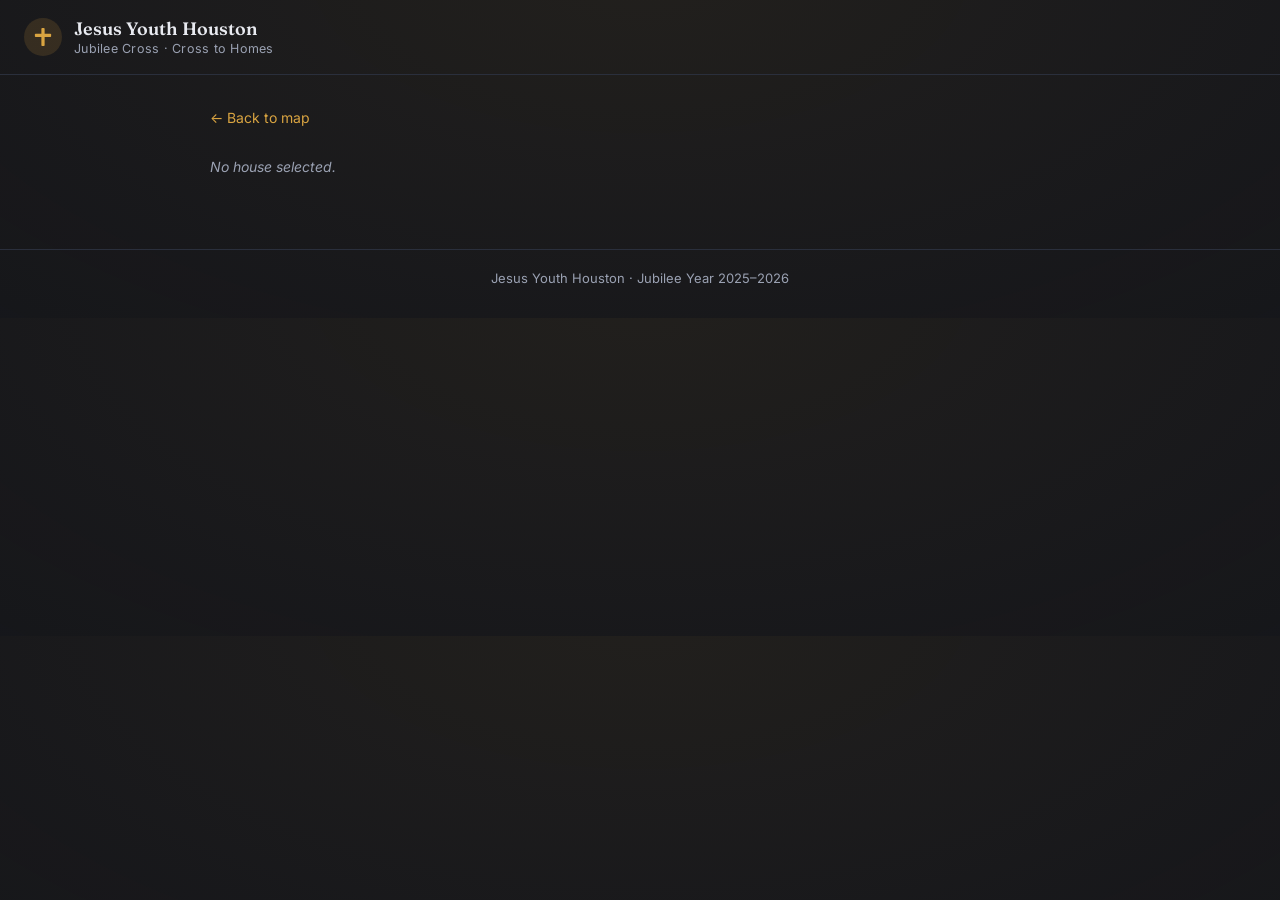
==== house.html @ e826a639 "Initial commit: Cross to Homes dashboard Static site tracking the Jubilee Cross's nightly visits to " ====
<!DOCTYPE html>
<html lang="en">
<head>
<meta charset="UTF-8" />
<title>House Hub &mdash; Jesus Youth Houston Jubilee Cross</title>
<meta name="description" content="Photos, video, and the story from one night of the Jubilee Cross's visit to a Houston-area home." />
<meta name="viewport" content="width=device-width, initial-scale=1" />
<meta name="theme-color" content="#12141a" />
<link rel="icon" type="image/svg+xml" href="favicon.svg" />
<link rel="preconnect" href="https://fonts.googleapis.com" />
<link rel="preconnect" href="https://fonts.gstatic.com" crossorigin />
<link rel="preconnect" href="https://picsum.photos" />
<link rel="preconnect" href="https://fastly.picsum.photos" crossorigin />
<link href="https://fonts.googleapis.com/css2?family=Fraunces:wght@600;700&family=Inter:wght@400;600&display=swap" rel="stylesheet" />
<link rel="stylesheet" href="css/style.css" />
</head>
<body>

<header class="site-header">
  <a class="brand" href="index.html">
    <span class="brand-mark" aria-hidden="true">
      <svg viewBox="0 0 64 64" width="26" height="26"><rect x="28" y="10" width="8" height="44" rx="2" fill="currentColor"/><rect x="12" y="24" width="40" height="8" rx="2" fill="currentColor"/></svg>
    </span>
    <span class="brand-text">
      <span class="brand-title">Jesus Youth Houston</span>
      <span class="brand-tagline">Jubilee Cross &middot; Cross to Homes</span>
    </span>
  </a>
</header>

<div class="hub-wrap" id="hub-wrap">
  <a class="back-link" href="index.html">&larr; Back to map</a>
  <div id="hub-content">Loading...</div>
</div>

<footer class="site-footer">
  <p>Jesus Youth Houston &middot; Jubilee Year 2025&ndash;2026</p>
</footer>

<script src="js/house.js"></script>
</body>
</html>
---- css/style.css ----
:root {
  --bg: #12141a;
  --bg-gradient: radial-gradient(ellipse 1200px 600px at 50% -10%, rgba(217, 164, 65, 0.08), transparent);
  --panel: #1b1f29;
  --panel-border: #2a2f3c;
  --text: #e8eaf0;
  --text-dim: #9aa1b2;
  --accent: #d9a441;
  --accent-soft: rgba(217, 164, 65, 0.15);
  --font-heading: "Fraunces", Georgia, serif;
  --font-body: "Inter", -apple-system, BlinkMacSystemFont, "Segoe UI", Roboto, sans-serif;
}

* {
  box-sizing: border-box;
}

body {
  margin: 0;
  font-family: var(--font-body);
  background: var(--bg-gradient), var(--bg);
  color: var(--text);
}

a {
  color: var(--accent);
}

/* ---- Header / brand ---- */

header.site-header {
  padding: 18px 24px;
  border-bottom: 1px solid var(--panel-border);
}

.brand {
  display: inline-flex;
  align-items: center;
  gap: 12px;
  text-decoration: none;
  color: inherit;
}

.brand-mark {
  display: flex;
  align-items: center;
  justify-content: center;
  width: 38px;
  height: 38px;
  border-radius: 50%;
  background: var(--accent-soft);
  color: var(--accent);
  flex-shrink: 0;
}

.brand-text {
  display: flex;
  flex-direction: column;
  line-height: 1.25;
}

.brand-title {
  font-family: var(--font-heading);
  font-weight: 600;
  font-size: 18px;
  color: var(--text);
}

.brand-tagline {
  font-size: 12.5px;
  color: var(--text-dim);
  letter-spacing: 0.02em;
}

/* ---- Dashboard layout ---- */

.dashboard {
  max-width: 1000px;
  margin: 0 auto;
  padding: 40px 20px 60px;
}

.hero {
  margin-bottom: 32px;
}

.hero h1 {
  font-family: var(--font-heading);
  font-weight: 700;
  font-size: 40px;
  margin: 0 0 14px;
  letter-spacing: -0.01em;
}

.hero-sub {
  margin: 0;
  color: var(--text-dim);
  line-height: 1.65;
  font-size: 16px;
  max-width: 680px;
}

.stats {
  display: grid;
  grid-template-columns: repeat(auto-fit, minmax(160px, 1fr));
  gap: 14px;
  margin-bottom: 40px;
}

.stat-card {
  background: var(--panel);
  border: 1px solid var(--panel-border);
  border-radius: 12px;
  padding: 18px 20px;
  transition: border-color 0.15s ease, transform 0.15s ease;
}

.stat-card:hover {
  border-color: var(--accent);
  transform: translateY(-1px);
}

.stat-value {
  font-family: var(--font-heading);
  font-size: 28px;
  font-weight: 700;
  color: var(--accent);
  margin-bottom: 4px;
}

.stat-label {
  font-size: 13px;
  color: var(--text-dim);
}

.map-section {
  margin-bottom: 48px;
}

.map-section .section-title {
  margin-bottom: 6px;
}

.section-lead {
  margin: 0 0 16px;
  color: var(--text-dim);
  font-size: 14px;
}

#map {
  height: 560px;
  width: 100%;
  background: var(--panel);
  border-radius: 12px;
  border: 1px solid var(--panel-border);
  overflow: hidden;
  box-shadow: 0 8px 24px rgba(0, 0, 0, 0.25);
}

.about-section {
  border-top: 1px solid var(--panel-border);
  padding-top: 32px;
  max-width: 720px;
}

.about-section p {
  color: var(--text-dim);
  line-height: 1.7;
  font-size: 15px;
}

.about-section strong {
  color: var(--text);
}

.leaflet-popup-content-wrapper {
  background: var(--panel);
  color: var(--text);
  border: 1px solid var(--panel-border);
  border-radius: 10px;
}

.leaflet-popup-tip {
  background: var(--panel);
}

.popup-card h3 {
  margin: 0 0 4px;
  font-family: var(--font-heading);
  font-size: 15px;
}

.popup-card p {
  margin: 0 0 8px;
  color: var(--text-dim);
  font-size: 13px;
}

.popup-card a.hub-link {
  display: inline-block;
  font-size: 13px;
  font-weight: 600;
  text-decoration: none;
}

/* ---- House hub page ---- */

.hub-wrap {
  max-width: 900px;
  margin: 0 auto;
  padding: 32px 20px 60px;
}

.back-link {
  display: inline-block;
  margin-bottom: 18px;
  font-size: 14px;
  text-decoration: none;
}

.hub-title {
  font-family: var(--font-heading);
  margin: 0 0 6px;
  font-size: 30px;
}

.hub-meta {
  color: var(--text-dim);
  font-size: 14px;
  margin-bottom: 22px;
}

.hub-notes {
  background: var(--panel);
  border: 1px solid var(--panel-border);
  border-radius: 12px;
  padding: 18px 20px;
  margin-bottom: 32px;
  line-height: 1.6;
  box-shadow: 0 8px 24px rgba(0, 0, 0, 0.2);
}

.section-title {
  font-family: var(--font-heading);
  font-size: 15px;
  text-transform: uppercase;
  letter-spacing: 0.08em;
  color: var(--accent);
  margin: 0 0 12px;
}

.photo-grid {
  display: grid;
  grid-template-columns: repeat(auto-fill, minmax(220px, 1fr));
  gap: 12px;
  margin-bottom: 36px;
}

.photo-grid img {
  width: 100%;
  height: 160px;
  object-fit: cover;
  border-radius: 10px;
  border: 1px solid var(--panel-border);
  transition: transform 0.15s ease;
}

.photo-grid img:hover {
  transform: scale(1.02);
}

.video-list {
  display: grid;
  gap: 20px;
  margin-bottom: 20px;
}

.video-embed {
  position: relative;
  width: 100%;
  max-width: 640px;
  aspect-ratio: 16 / 9;
  border-radius: 10px;
  overflow: hidden;
  border: 1px solid var(--panel-border);
  background: var(--panel);
}

.video-embed iframe {
  position: absolute;
  inset: 0;
  width: 100%;
  height: 100%;
  border: 0;
}

.video-item p {
  margin: 6px 0 0;
  color: var(--text-dim);
  font-size: 13px;
}

.empty-note {
  color: var(--text-dim);
  font-size: 14px;
  font-style: italic;
}

/* ---- Footer ---- */

.site-footer {
  border-top: 1px solid var(--panel-border);
  padding: 20px 24px 32px;
  text-align: center;
}

.site-footer p {
  margin: 0;
  color: var(--text-dim);
  font-size: 13px;
}
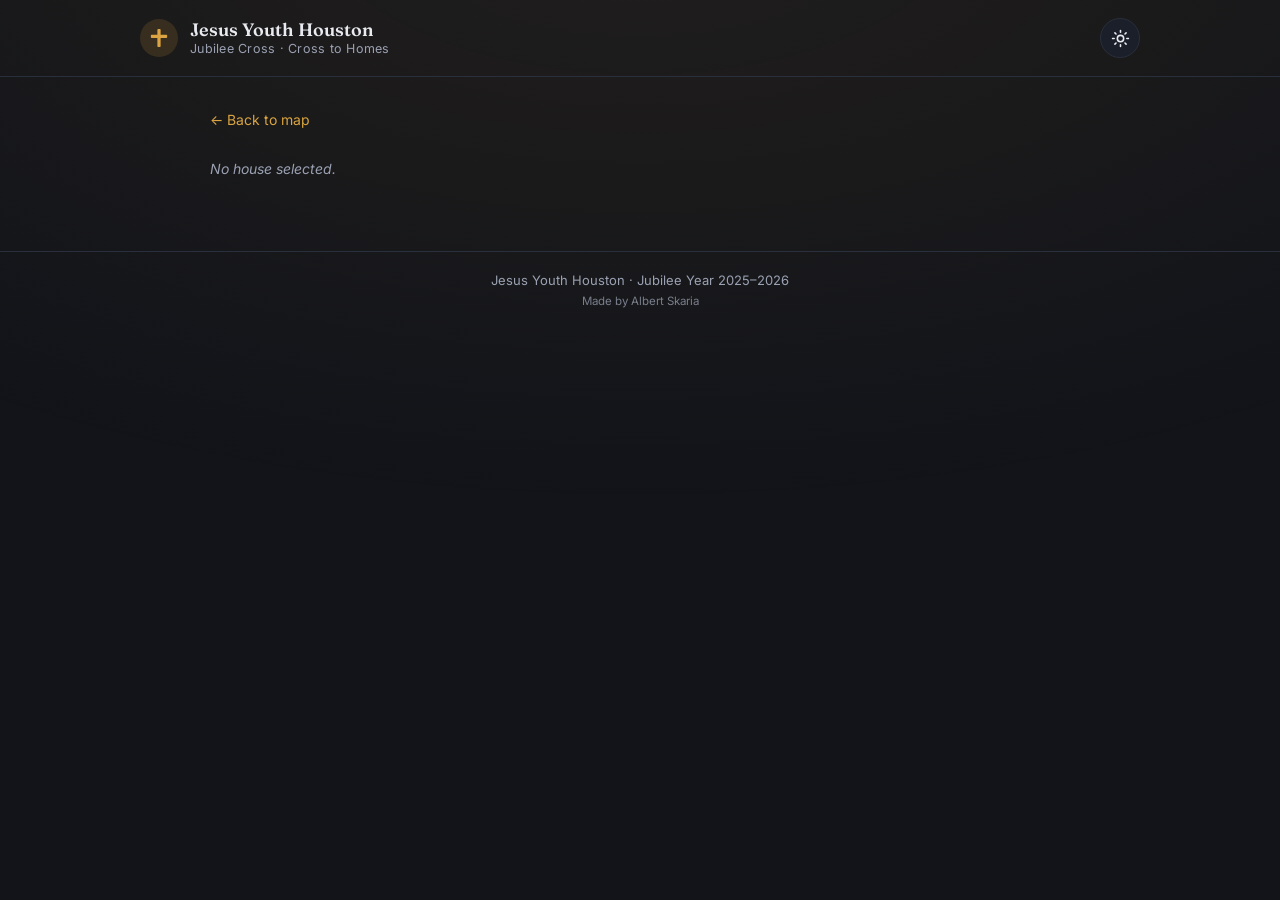
==== commit 83e02636: "Add mobile support, light mode, Houston map lock, smooth motion, and photo lightbox - Responsive lay" ====
--- a/house.html
+++ b/house.html
@@ -7,6 +7,12 @@
 <meta name="viewport" content="width=device-width, initial-scale=1" />
 <meta name="theme-color" content="#12141a" />
 <link rel="icon" type="image/svg+xml" href="favicon.svg" />
+<script>
+  (function () {
+    var saved = localStorage.getItem('theme');
+    document.documentElement.setAttribute('data-theme', saved === 'light' ? 'light' : 'dark');
+  })();
+</script>
 <link rel="preconnect" href="https://fonts.googleapis.com" />
 <link rel="preconnect" href="https://fonts.gstatic.com" crossorigin />
 <link rel="preconnect" href="https://picsum.photos" />
@@ -17,15 +23,21 @@
 <body>
 
 <header class="site-header">
-  <a class="brand" href="index.html">
-    <span class="brand-mark" aria-hidden="true">
-      <svg viewBox="0 0 64 64" width="26" height="26"><rect x="28" y="10" width="8" height="44" rx="2" fill="currentColor"/><rect x="12" y="24" width="40" height="8" rx="2" fill="currentColor"/></svg>
-    </span>
-    <span class="brand-text">
-      <span class="brand-title">Jesus Youth Houston</span>
-      <span class="brand-tagline">Jubilee Cross &middot; Cross to Homes</span>
-    </span>
-  </a>
+  <div class="header-inner">
+    <a class="brand" href="index.html">
+      <span class="brand-mark" aria-hidden="true">
+        <svg viewBox="0 0 64 64" width="26" height="26"><rect x="28" y="10" width="8" height="44" rx="2" fill="currentColor"/><rect x="12" y="24" width="40" height="8" rx="2" fill="currentColor"/></svg>
+      </span>
+      <span class="brand-text">
+        <span class="brand-title">Jesus Youth Houston</span>
+        <span class="brand-tagline">Jubilee Cross &middot; Cross to Homes</span>
+      </span>
+    </a>
+    <button id="theme-toggle" class="theme-toggle" type="button" aria-label="Toggle light and dark mode">
+      <svg class="theme-icon-sun" viewBox="0 0 24 24" fill="none" stroke="currentColor" stroke-width="2" stroke-linecap="round"><circle cx="12" cy="12" r="4"/><path d="M12 2v2M12 20v2M4.93 4.93l1.41 1.41M17.66 17.66l1.41 1.41M2 12h2M20 12h2M4.93 19.07l1.41-1.41M17.66 6.34l1.41-1.41"/></svg>
+      <svg class="theme-icon-moon" viewBox="0 0 24 24" fill="none" stroke="currentColor" stroke-width="2" stroke-linecap="round" stroke-linejoin="round"><path d="M21 12.79A9 9 0 1 1 11.21 3 7 7 0 0 0 21 12.79Z"/></svg>
+    </button>
+  </div>
 </header>
 
 <div class="hub-wrap" id="hub-wrap">
@@ -35,8 +47,20 @@
 
 <footer class="site-footer">
   <p>Jesus Youth Houston &middot; Jubilee Year 2025&ndash;2026</p>
+  <p class="credit">Made by Albert Skaria</p>
 </footer>
 
+<div class="lightbox" id="lightbox" role="dialog" aria-modal="true" aria-hidden="true" aria-label="Photo viewer">
+  <button class="lightbox-close" id="lightbox-close" type="button" aria-label="Close photo viewer">&times;</button>
+  <button class="lightbox-nav lightbox-prev" id="lightbox-prev" type="button" aria-label="Previous photo">&larr;</button>
+  <img class="lightbox-img" id="lightbox-img" src="" alt="" />
+  <button class="lightbox-nav lightbox-next" id="lightbox-next" type="button" aria-label="Next photo">&rarr;</button>
+  <div class="lightbox-counter" id="lightbox-counter"></div>
+</div>
+
+<script src="js/theme.js"></script>
+<script src="js/reveal.js"></script>
+<script src="js/lightbox.js"></script>
 <script src="js/house.js"></script>
 </body>
 </html>
--- a/css/style.css
+++ b/css/style.css
@@ -11,19 +11,88 @@
   --font-body: "Inter", -apple-system, BlinkMacSystemFont, "Segoe UI", Roboto, sans-serif;
 }
 
+:root[data-theme="light"] {
+  --bg: #f7f4ee;
+  --bg-gradient: radial-gradient(ellipse 1200px 600px at 50% -10%, rgba(168, 115, 10, 0.1), transparent);
+  --panel: #ffffff;
+  --panel-border: #e4ddcc;
+  --text: #221f19;
+  --text-dim: #6b6555;
+  --accent: #a8730a;
+  --accent-soft: rgba(168, 115, 10, 0.12);
+}
+
 * {
   box-sizing: border-box;
+}
+
+html {
+  -webkit-text-size-adjust: 100%;
+  scroll-behavior: smooth;
 }
 
 body {
   margin: 0;
   font-family: var(--font-body);
-  background: var(--bg-gradient), var(--bg);
+  background: var(--bg);
   color: var(--text);
+  transition: background-color 0.2s ease, color 0.2s ease;
+  position: relative;
+}
+
+/* A slow, subtle "breathing" glow behind the page — keeps things from feeling static. */
+body::before {
+  content: "";
+  position: fixed;
+  inset: 0;
+  z-index: -1;
+  background: var(--bg-gradient);
+  animation: ambient-glow 12s ease-in-out infinite;
+  pointer-events: none;
+}
+
+@keyframes ambient-glow {
+  0%, 100% { opacity: 0.75; transform: scale(1); }
+  50% { opacity: 1; transform: scale(1.06); }
+}
+
+/* Set while panning the map, so a fast drag can't select the page text behind it. */
+body.leaflet-dragging {
+  -webkit-user-select: none;
+  user-select: none;
 }
 
 a {
   color: var(--accent);
+}
+
+img {
+  max-width: 100%;
+}
+
+/* ---- Scroll-reveal ---- */
+
+.reveal {
+  opacity: 0;
+  transform: translateY(18px);
+  transition: opacity 0.7s cubic-bezier(0.16, 1, 0.3, 1), transform 0.7s cubic-bezier(0.16, 1, 0.3, 1);
+}
+
+.reveal.is-visible {
+  opacity: 1;
+  transform: translateY(0);
+}
+
+@media (prefers-reduced-motion: reduce) {
+  body::before {
+    animation: none;
+  }
+
+  .reveal {
+    opacity: 1;
+    transform: none;
+    transition: none;
+  }
 }
 
 /* ---- Header / brand ---- */
@@ -31,6 +100,15 @@
 header.site-header {
   padding: 18px 24px;
   border-bottom: 1px solid var(--panel-border);
+}
+
+.header-inner {
+  display: flex;
+  align-items: center;
+  justify-content: space-between;
+  gap: 12px;
+  max-width: 1000px;
+  margin: 0 auto;
 }
 
 .brand {
@@ -39,6 +117,44 @@
   gap: 12px;
   text-decoration: none;
   color: inherit;
+  min-width: 0;
+}
+
+.theme-toggle {
+  display: flex;
+  align-items: center;
+  justify-content: center;
+  width: 40px;
+  height: 40px;
+  flex-shrink: 0;
+  border-radius: 50%;
+  background: var(--panel);
+  border: 1px solid var(--panel-border);
+  color: var(--text);
+  cursor: pointer;
+  padding: 0;
+}
+
+.theme-toggle:hover {
+  border-color: var(--accent);
+  color: var(--accent);
+}
+
+.theme-toggle svg {
+  width: 19px;
+  height: 19px;
+}
+
+.theme-icon-moon {
+  display: none;
+}
+
+[data-theme="light"] .theme-icon-sun {
+  display: none;
+}
+
+[data-theme="light"] .theme-icon-moon {
+  display: block;
 }
 
 .brand-mark {
@@ -57,6 +173,14 @@
   display: flex;
   flex-direction: column;
   line-height: 1.25;
+  min-width: 0;
+}
+
+.brand-title,
+.brand-tagline {
+  white-space: nowrap;
+  overflow: hidden;
+  text-overflow: ellipsis;
 }
 
 .brand-title {
@@ -112,12 +236,14 @@
   border: 1px solid var(--panel-border);
   border-radius: 12px;
   padding: 18px 20px;
-  transition: border-color 0.15s ease, transform 0.15s ease;
+  transition: border-color 0.2s cubic-bezier(0.16, 1, 0.3, 1),
+    transform 0.5s cubic-bezier(0.16, 1, 0.3, 1),
+    opacity 0.5s cubic-bezier(0.16, 1, 0.3, 1);
 }
 
 .stat-card:hover {
   border-color: var(--accent);
-  transform: translateY(-1px);
+  transform: translateY(-2px);
 }
 
 .stat-value {
@@ -262,11 +388,114 @@
   object-fit: cover;
   border-radius: 10px;
   border: 1px solid var(--panel-border);
-  transition: transform 0.15s ease;
+  transition: transform 0.3s cubic-bezier(0.16, 1, 0.3, 1), opacity 0.6s cubic-bezier(0.16, 1, 0.3, 1);
 }
 
 .photo-grid img:hover {
   transform: scale(1.02);
+}
+
+.photo-grid img.is-clickable {
+  cursor: zoom-in;
+}
+
+/* ---- Lightbox ---- */
+
+.lightbox {
+  position: fixed;
+  inset: 0;
+  z-index: 1000;
+  display: flex;
+  align-items: center;
+  justify-content: center;
+  background: rgba(8, 9, 12, 0.92);
+  opacity: 0;
+  visibility: hidden;
+  transition: opacity 0.25s ease;
+}
+
+.lightbox.is-open {
+  opacity: 1;
+  visibility: visible;
+}
+
+body.lightbox-open {
+  overflow: hidden;
+}
+
+.lightbox-img {
+  max-width: 90vw;
+  max-height: 85vh;
+  border-radius: 8px;
+  box-shadow: 0 20px 60px rgba(0, 0, 0, 0.5);
+}
+
+.lightbox-close,
+.lightbox-nav {
+  position: absolute;
+  display: flex;
+  align-items: center;
+  justify-content: center;
+  background: rgba(255, 255, 255, 0.1);
+  border: 1px solid rgba(255, 255, 255, 0.25);
+  color: #fff;
+  border-radius: 50%;
+  cursor: pointer;
+  transition: background-color 0.15s ease;
+}
+
+.lightbox-close:hover,
+.lightbox-nav:hover {
+  background: rgba(255, 255, 255, 0.22);
+}
+
+.lightbox-close {
+  top: 18px;
+  right: 18px;
+  width: 40px;
+  height: 40px;
+  font-size: 22px;
+  line-height: 1;
+}
+
+.lightbox-nav {
+  top: 50%;
+  transform: translateY(-50%);
+  width: 46px;
+  height: 46px;
+  font-size: 20px;
+}
+
+.lightbox-prev {
+  left: 18px;
+}
+
+.lightbox-next {
+  right: 18px;
+}
+
+.lightbox-counter {
+  position: absolute;
+  bottom: 20px;
+  left: 50%;
+  transform: translateX(-50%);
+  color: rgba(255, 255, 255, 0.75);
+  font-size: 13px;
+}
+
+@media (max-width: 640px) {
+  .lightbox-nav {
+    width: 40px;
+    height: 40px;
+  }
+
+  .lightbox-prev {
+    left: 8px;
+  }
+
+  .lightbox-next {
+    right: 8px;
+  }
 }
 
 .video-list {
@@ -319,3 +548,101 @@
   color: var(--text-dim);
   font-size: 13px;
 }
+
+.site-footer .credit {
+  margin-top: 6px;
+  font-size: 11.5px;
+  opacity: 0.75;
+}
+
+/* ---- Touch-friendly map controls ---- */
+
+.leaflet-control-zoom a {
+  width: 36px !important;
+  height: 36px !important;
+  line-height: 36px !important;
+  font-size: 18px !important;
+}
+
+/* ---- Mobile ---- */
+
+@media (max-width: 640px) {
+  header.site-header {
+    padding: 14px 16px;
+  }
+
+  .brand-mark {
+    width: 34px;
+    height: 34px;
+  }
+
+  .brand-title {
+    font-size: 15px;
+  }
+
+  .brand-tagline {
+    font-size: 11px;
+  }
+
+  .theme-toggle {
+    width: 36px;
+    height: 36px;
+  }
+
+  .dashboard {
+    padding: 28px 16px 48px;
+  }
+
+  .hero h1 {
+    font-size: 28px;
+  }
+
+  .hero-sub {
+    font-size: 14.5px;
+  }
+
+  .stats {
+    grid-template-columns: repeat(2, 1fr);
+    gap: 10px;
+    margin-bottom: 32px;
+  }
+
+  .stat-card {
+    padding: 14px 16px;
+  }
+
+  .stat-value {
+    font-size: 22px;
+  }
+
+  #map {
+    height: 400px;
+    border-radius: 10px;
+  }
+
+  .about-section {
+    padding-top: 24px;
+  }
+
+  .hub-wrap {
+    padding: 24px 16px 48px;
+  }
+
+  .hub-title {
+    font-size: 24px;
+  }
+
+  .photo-grid {
+    grid-template-columns: repeat(auto-fill, minmax(150px, 1fr));
+  }
+
+  .photo-grid img {
+    height: 130px;
+  }
+}
+
+@media (max-width: 380px) {
+  .brand-tagline {
+    display: none;
+  }
+}
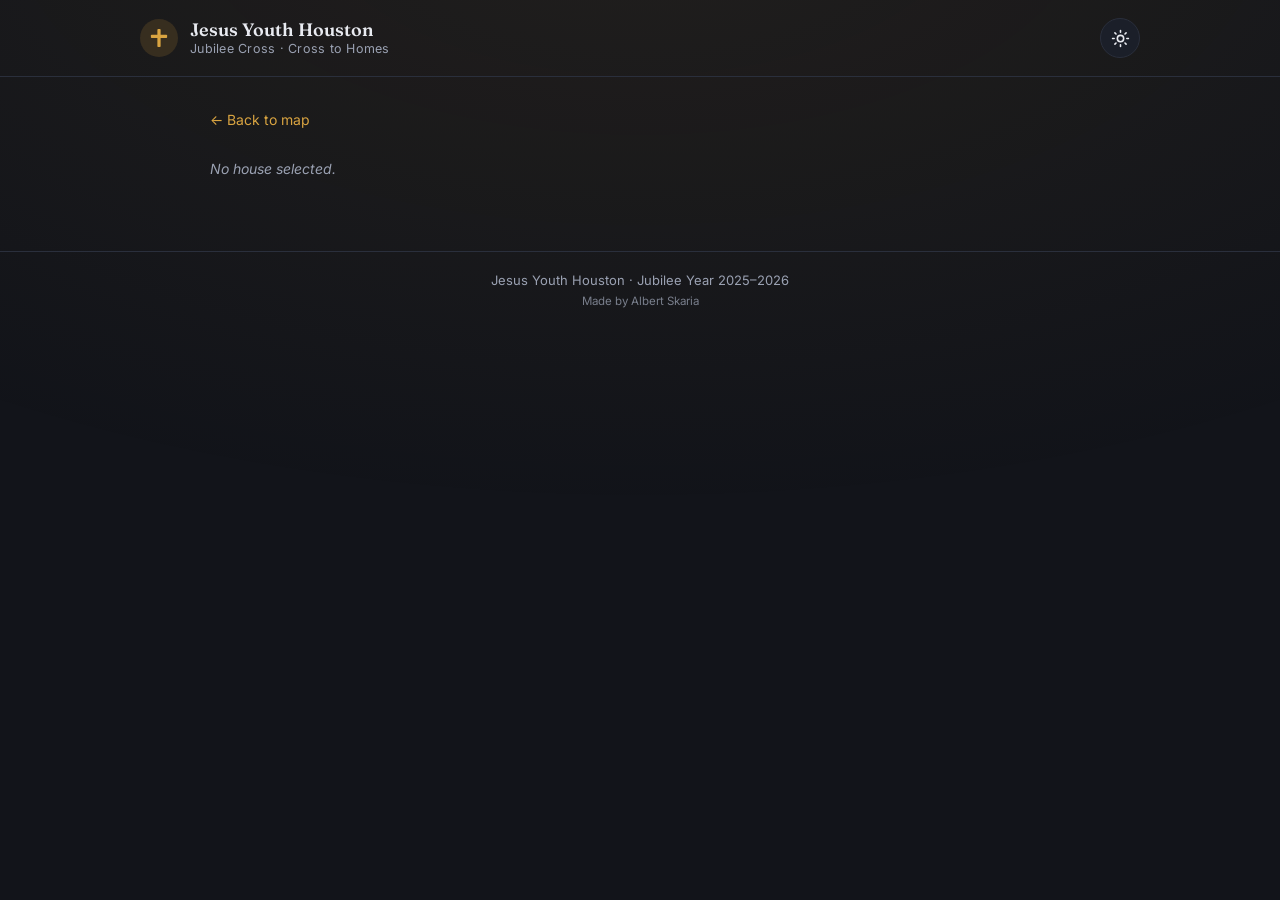
==== commit 55cf308a: "Restyle the map, add loading skeletons, and animate marker drop-in - Swap default OSM tiles for bran" ====
--- a/house.html
+++ b/house.html
@@ -18,7 +18,7 @@
 <link rel="preconnect" href="https://picsum.photos" />
 <link rel="preconnect" href="https://fastly.picsum.photos" crossorigin />
 <link href="https://fonts.googleapis.com/css2?family=Fraunces:wght@600;700&family=Inter:wght@400;600&display=swap" rel="stylesheet" />
-<link rel="stylesheet" href="css/style.css" />
+<link rel="stylesheet" href="css/style.css?v=4" />
 </head>
 <body>
 
@@ -42,7 +42,19 @@
 
 <div class="hub-wrap" id="hub-wrap">
   <a class="back-link" href="index.html">&larr; Back to map</a>
-  <div id="hub-content">Loading...</div>
+  <div id="hub-content" aria-busy="true" aria-live="polite">
+    <div class="skeleton skeleton-title"></div>
+    <div class="skeleton skeleton-meta"></div>
+    <div class="skeleton skeleton-notes"></div>
+    <div class="skeleton skeleton-section-title"></div>
+    <div class="photo-grid">
+      <div class="skeleton skeleton-photo"></div>
+      <div class="skeleton skeleton-photo"></div>
+      <div class="skeleton skeleton-photo"></div>
+    </div>
+    <div class="skeleton skeleton-section-title"></div>
+    <div class="skeleton skeleton-video"></div>
+  </div>
 </div>
 
 <footer class="site-footer">
@@ -58,9 +70,9 @@
   <div class="lightbox-counter" id="lightbox-counter"></div>
 </div>
 
-<script src="js/theme.js"></script>
-<script src="js/reveal.js"></script>
-<script src="js/lightbox.js"></script>
-<script src="js/house.js"></script>
+<script src="js/theme.js?v=2"></script>
+<script src="js/reveal.js?v=2"></script>
+<script src="js/lightbox.js?v=2"></script>
+<script src="js/house.js?v=2"></script>
 </body>
 </html>
--- a/css/style.css
+++ b/css/style.css
@@ -7,6 +7,8 @@
   --text-dim: #9aa1b2;
   --accent: #d9a441;
   --accent-soft: rgba(217, 164, 65, 0.15);
+  --skeleton-base: var(--panel);
+  --skeleton-shine: var(--panel-border);
   --font-heading: "Fraunces", Georgia, serif;
   --font-body: "Inter", -apple-system, BlinkMacSystemFont, "Segoe UI", Roboto, sans-serif;
 }
@@ -20,6 +22,10 @@
   --text-dim: #6b6555;
   --accent: #a8730a;
   --accent-soft: rgba(168, 115, 10, 0.12);
+  /* Panel/panel-border are too close to the cream background for skeleton
+     shimmer to read — use a more visibly distinct tone just for this. */
+  --skeleton-base: #ece2cc;
+  --skeleton-shine: #ddcfab;
 }
 
 * {
@@ -92,6 +98,72 @@
     opacity: 1;
     transform: none;
     transition: none;
+  }
+}
+
+/* ---- Skeleton loaders ---- */
+
+.skeleton {
+  display: block;
+  border-radius: 8px;
+  background: linear-gradient(90deg, var(--skeleton-base) 25%, var(--skeleton-shine) 37%, var(--skeleton-base) 63%);
+  background-size: 400% 100%;
+  animation: skeleton-shimmer 1.4s ease infinite;
+}
+
+@keyframes skeleton-shimmer {
+  0% { background-position: 100% 50%; }
+  100% { background-position: 0 50%; }
+}
+
+.skeleton-stat {
+  display: inline-block;
+  width: 72px;
+  height: 26px;
+  border-radius: 6px;
+  vertical-align: middle;
+}
+
+.skeleton-title {
+  width: 55%;
+  height: 30px;
+  margin-bottom: 10px;
+}
+
+.skeleton-meta {
+  width: 40%;
+  height: 14px;
+  margin-bottom: 22px;
+}
+
+.skeleton-notes {
+  width: 100%;
+  height: 70px;
+  border-radius: 12px;
+  margin-bottom: 32px;
+}
+
+.skeleton-section-title {
+  width: 110px;
+  height: 14px;
+  margin-bottom: 12px;
+}
+
+.skeleton-photo {
+  height: 160px;
+}
+
+.skeleton-video {
+  width: 100%;
+  max-width: 640px;
+  aspect-ratio: 16 / 9;
+  border-radius: 10px;
+}
+
+@media (prefers-reduced-motion: reduce) {
+  .skeleton {
+    animation: none;
+    background: var(--skeleton-base);
   }
 }
 
@@ -329,6 +401,93 @@
   text-decoration: none;
 }
 
+/* ---- Map markers ---- */
+
+@keyframes marker-drop {
+  0% {
+    transform: scale(0.3) translateY(-16px);
+    opacity: 0;
+  }
+  60% {
+    transform: scale(1.12) translateY(2px);
+    opacity: 1;
+  }
+  100% {
+    transform: scale(1) translateY(0);
+    opacity: 1;
+  }
+}
+
+/* Same drop/bounce as marker-drop, but keeps the pin's -45deg rotation at every
+   stage — an animated `transform` fully replaces the property, so the base
+   rule's rotate(-45deg) would otherwise be silently dropped once this plays. */
+@keyframes marker-drop-pin {
+  0% {
+    transform: rotate(-45deg) scale(0.3) translateY(-16px);
+    opacity: 0;
+  }
+  60% {
+    transform: rotate(-45deg) scale(1.12) translateY(2px);
+    opacity: 1;
+  }
+  100% {
+    transform: rotate(-45deg) scale(1) translateY(0);
+    opacity: 1;
+  }
+}
+
+.cross-marker-wrapper {
+  background: transparent;
+  border: none;
+}
+
+.cross-marker {
+  display: flex;
+  align-items: center;
+  justify-content: center;
+  width: 30px;
+  height: 30px;
+  border-radius: 50% 50% 50% 0;
+  transform: rotate(-45deg);
+  background: var(--accent);
+  border: 2px solid var(--bg);
+  box-shadow: 0 3px 10px rgba(0, 0, 0, 0.35);
+  animation: marker-drop-pin 0.55s cubic-bezier(0.22, 1, 0.36, 1) both;
+}
+
+.cross-marker svg {
+  transform: rotate(45deg);
+}
+
+.cluster-marker-wrapper {
+  background: transparent;
+  border: none;
+}
+
+.cluster-marker {
+  display: flex;
+  align-items: center;
+  justify-content: center;
+  width: 38px;
+  height: 38px;
+  border-radius: 50%;
+  background: var(--accent);
+  border: 2px solid var(--bg);
+  box-shadow: 0 3px 10px rgba(0, 0, 0, 0.35);
+  color: #fff;
+  font-family: var(--font-heading);
+  font-weight: 700;
+  font-size: 14px;
+  animation: marker-drop 0.55s cubic-bezier(0.22, 1, 0.36, 1) both;
+}
+
+@media (prefers-reduced-motion: reduce) {
+  .cross-marker,
+  .cluster-marker {
+    animation: none;
+  }
+}
+
 /* ---- House hub page ---- */
 
 .hub-wrap {
